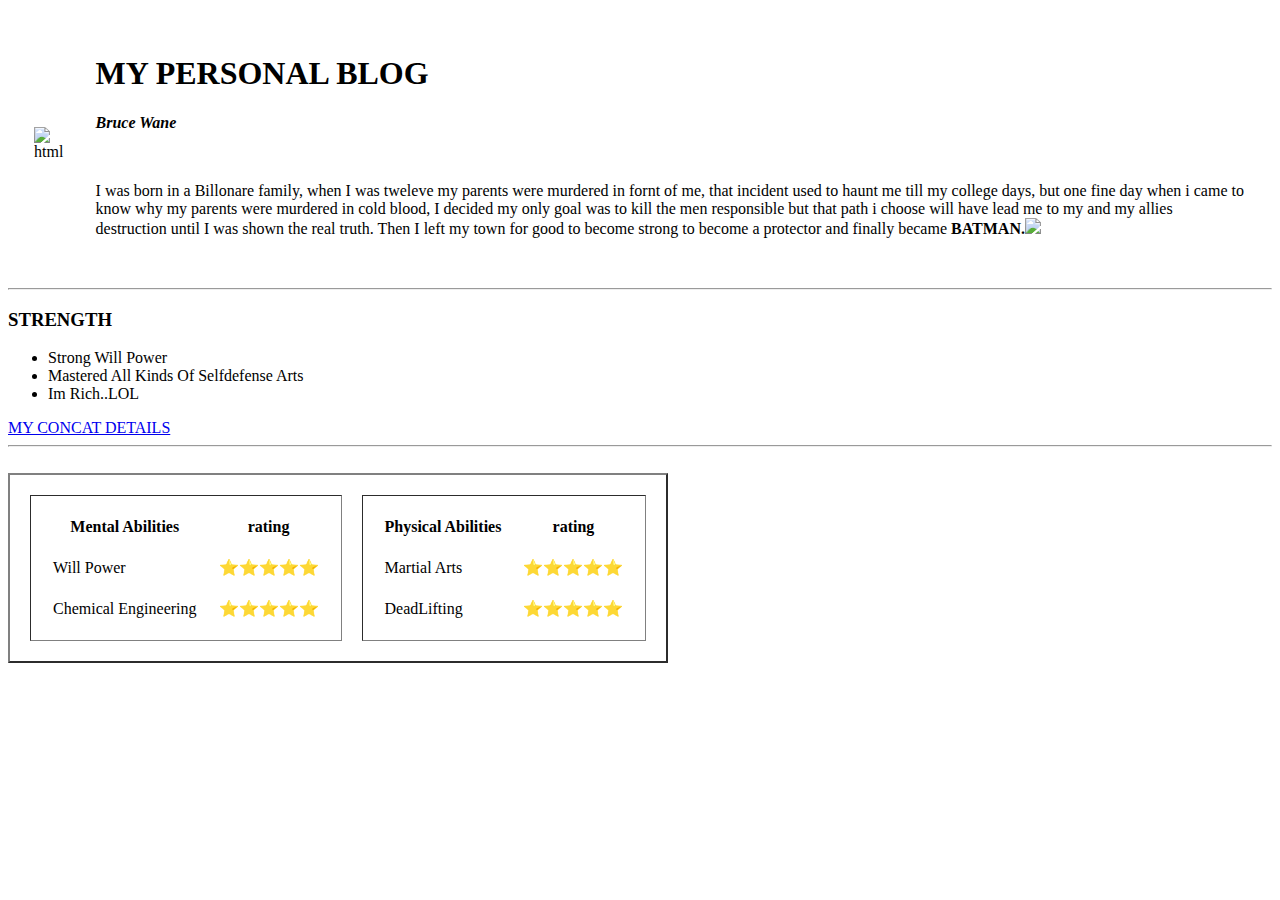
==== index.html @ 5437155a "Blog files" ====
<!DOCTYPE html>
<head>
    <meta charset="UTF-8">
    <title>New web page</title>
    <link rel="stylesheet" href="C:\Users\SAI\OneDrive\Desktop\style.css">
</head>
<body>
    <table cellspacing="25">
        <tr>
            <td><img src="C:\Users\SAI\OneDrive\Desktop\project images\face.jfif" alt="html" height="150px"></td>
            <td><h1>MY PERSONAL BLOG</h1>
            <p>
                <em>
                    <strong>Bruce Wane</strong>
                </em>
            </p>
            <br>
            <p>I was born in a Billonare family, when I was tweleve my parents were murdered in fornt of me, that incident used to haunt me till my college days, but one fine day when i came to know why my parents were murdered in cold blood, I decided my only goal was to kill the men responsible but that path i choose will have lead me to my and my allies destruction until I was shown the real truth. Then I left my town for good to become strong to become a protector and finally became <strong>BATMAN.</strong><img src="C:\Users\SAI\OneDrive\Desktop\project images\batman.png" height="20px"></p></td>
        </tr>
    </table>
    <hr >
    <h3>STRENGTH</h3>
    <ul>
        <li>Strong Will Power</li>
        <li>Mastered All Kinds Of Selfdefense Arts</li>
        <li>Im Rich..LOL</li>
    </ul>
    <a href="new1.html">MY CONCAT DETAILS</a>
    <hr>
    <br>
    <table border="2" cellspacing="20">
        <tbody>
            <tr>
                <td>
                    <table cellspacing="20">
                        <thead>
                            <th>Mental Abilities</th>
                            <th>rating</th>
                        </thead>
                        <tbody>
                            <tr>
                                <td>Will Power</td>
                                <td>⭐⭐⭐⭐⭐</td>
                            </tr>
                            <tr>
                                <td>Chemical Engineering</td>
                                <td>⭐⭐⭐⭐⭐</td>
                            </tr>
                        </tbody>
                    </table>
                </td>
                <td>
                    <table cellspacing="20">
                        <thead>
                            <th>Physical Abilities</th>
                            <th>rating</th>
                        </thead>
                        <tbody>
                            <tr>
                                <td>Martial Arts</td>
                                <td>⭐⭐⭐⭐⭐</td>
                            </tr>
                            <tr>
                                <td>DeadLifting</td>
                                <td>⭐⭐⭐⭐⭐</td>
                            </tr>
                        </tbody>
                    </table>
                </td>
            </tr>   

        </tbody>
    </table>
</body>
</html>
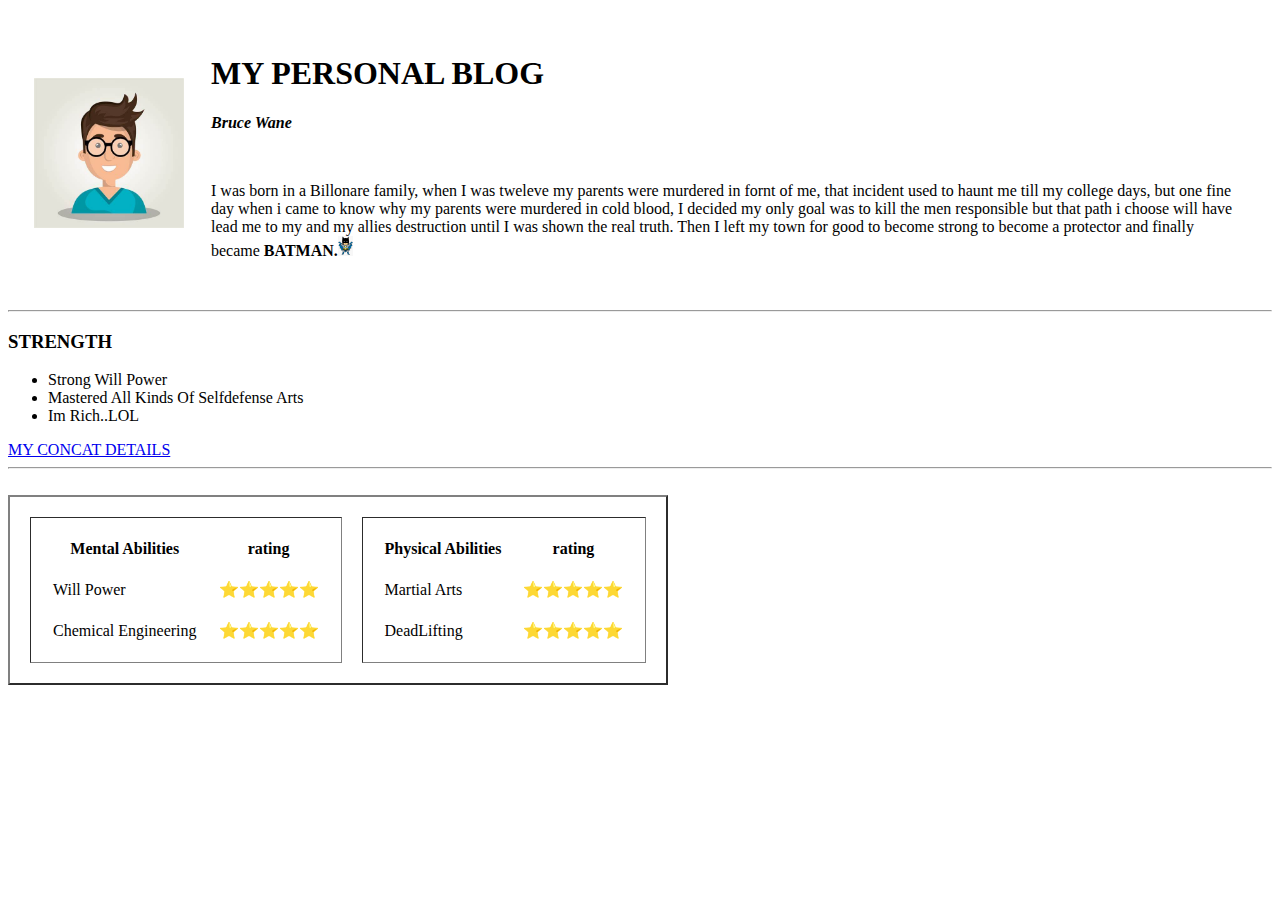
==== commit 1102283e: "Update index.html" ====
--- a/index.html
+++ b/index.html
@@ -7,7 +7,7 @@
 <body>
     <table cellspacing="25">
         <tr>
-            <td><img src="C:\Users\SAI\OneDrive\Desktop\project images\face.jfif" alt="html" height="150px"></td>
+            <td><img src="face.jfif" alt="html" height="150px"></td>
             <td><h1>MY PERSONAL BLOG</h1>
             <p>
                 <em>
@@ -15,7 +15,7 @@
                 </em>
             </p>
             <br>
-            <p>I was born in a Billonare family, when I was tweleve my parents were murdered in fornt of me, that incident used to haunt me till my college days, but one fine day when i came to know why my parents were murdered in cold blood, I decided my only goal was to kill the men responsible but that path i choose will have lead me to my and my allies destruction until I was shown the real truth. Then I left my town for good to become strong to become a protector and finally became <strong>BATMAN.</strong><img src="C:\Users\SAI\OneDrive\Desktop\project images\batman.png" height="20px"></p></td>
+            <p>I was born in a Billonare family, when I was tweleve my parents were murdered in fornt of me, that incident used to haunt me till my college days, but one fine day when i came to know why my parents were murdered in cold blood, I decided my only goal was to kill the men responsible but that path i choose will have lead me to my and my allies destruction until I was shown the real truth. Then I left my town for good to become strong to become a protector and finally became <strong>BATMAN.</strong><img src="batman.png" height="20px"></p></td>
         </tr>
     </table>
     <hr >
@@ -72,4 +72,4 @@
         </tbody>
     </table>
 </body>
-</html>+</html>
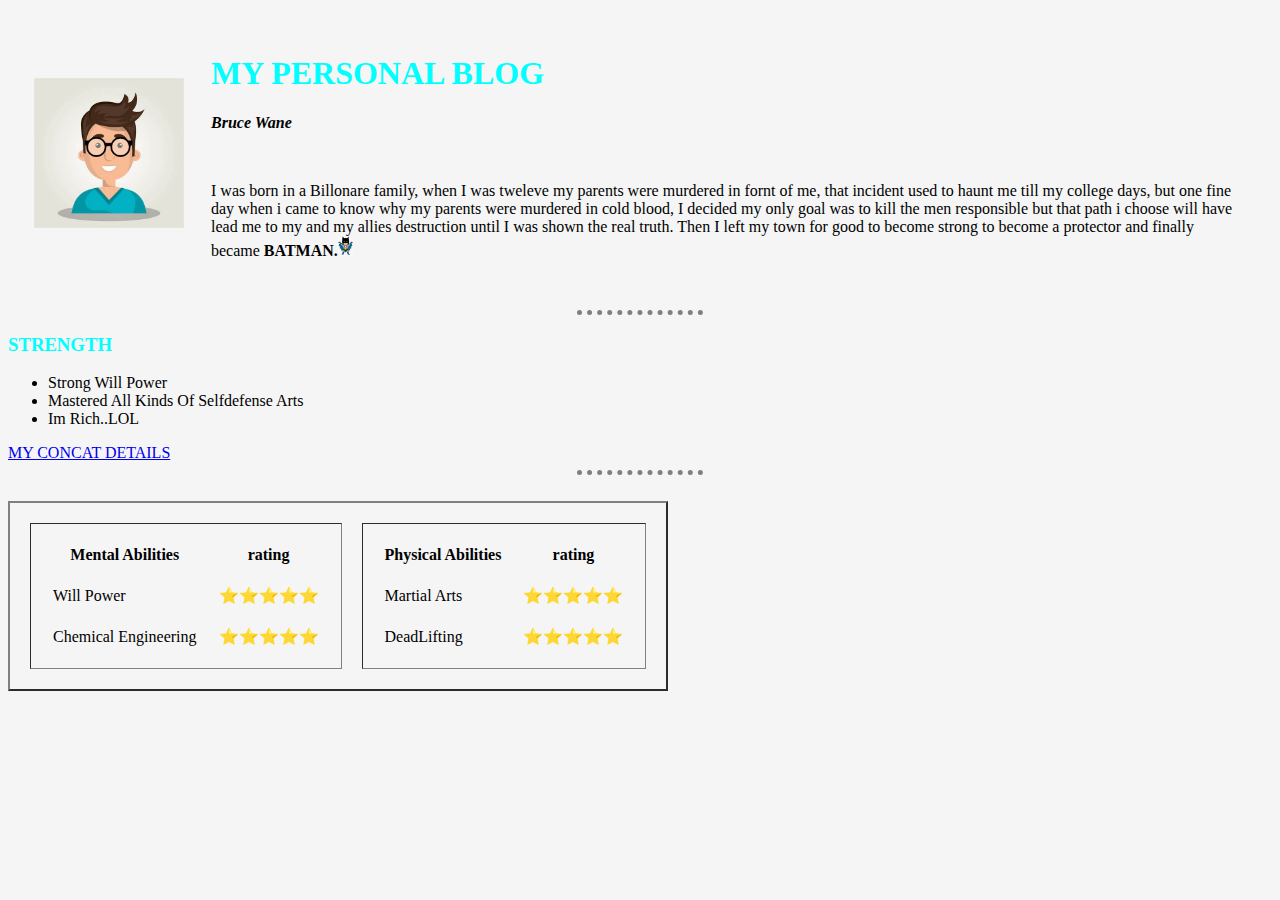
==== commit ce239ce8: "Update index.html" ====
--- a/index.html
+++ b/index.html
@@ -2,7 +2,7 @@
 <head>
     <meta charset="UTF-8">
     <title>New web page</title>
-    <link rel="stylesheet" href="C:\Users\SAI\OneDrive\Desktop\style.css">
+    <link rel="stylesheet" href="style.css">
 </head>
 <body>
     <table cellspacing="25">
--- a/style.css
+++ b/style.css
@@ -0,0 +1,13 @@
+body {
+  background-color: whitesmoke;
+}
+hr {
+  border-color: grey;
+  border-style: dotted none none;
+  border-width: 5px;
+  width: 10%;
+}
+h1,h3{
+    color: aqua;
+}
+
